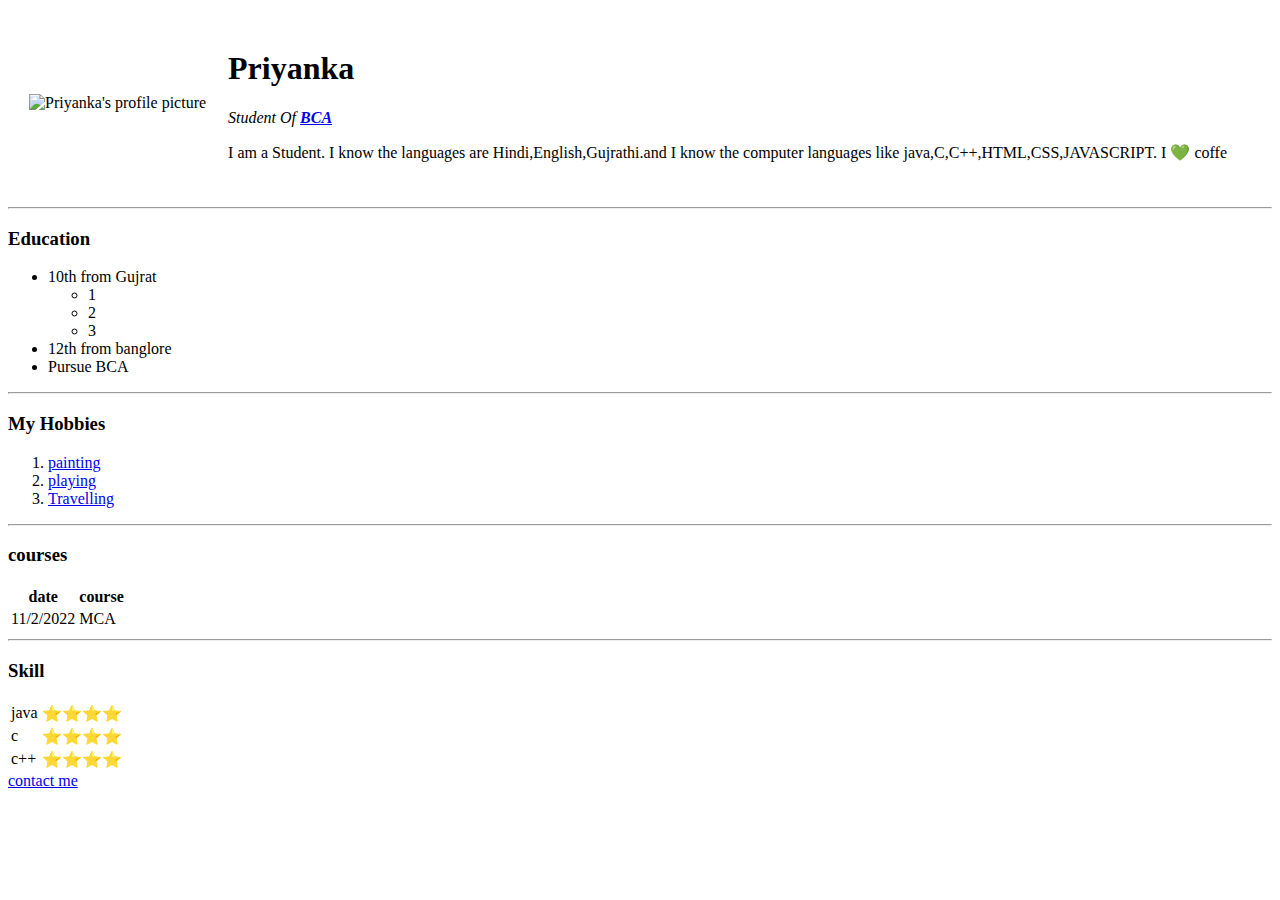
==== index.html @ 67ec37f1 "add intial cv website files" ====
<!DOCTYPE html>
<html lang="en" dir="ltr">
  <head>
    <meta charset="utf-8">
    <title>Priyanka's Personal Site</title>
  </head>
  <body>
    <table cellspacing="20">
      <tr>
        <td> <img src="img/1-modified.png" alt="Priyanka's profile picture" width="20%" height="20%"></td>
        <td><h1>Priyanka</h1>
    <p><em>Student Of <strong> <a href="https://www.shiksha.com/bca-bachelor-of-computer-applications-chp#:~:text=The%20full%20form%20of%20BCA,Computer%20Science%20or%20Information%20Technology.">BCA</a></strong></em></p>
    <p>I am a Student. I know the languages are Hindi,English,Gujrathi.and I know the computer languages like java,C,C++,HTML,CSS,JAVASCRIPT. I 💚 coffe</p></td>
  </tr>
  </table>
    <hr>
    <h3>Education</h3>
    <ul>

    <li>10th from Gujrat</li>
    <ul>
      <li>1</li>
      <li>2</li>
      <li>3</li>
    </ul>
    <li>12th from banglore</li>
    <li>Pursue BCA</li>
</ul>
<hr>
<h3>My Hobbies</h3>
<ol>
  <li><a href="https://www.britannica.com/art/painting">painting</a></li>
  <li><a href="https://dictionary.cambridge.org/dictionary/english/playing">playing</a></li>
  <li><a href="https://eurama.hu/2017/02/08/benefits-of-travelling/">Travelling</a></li>
</ol>
<hr>
<h3>courses</h3>
<table>
  <thead>
    <th>date</th>
    <th>course</th>
  </thead>
  <tbody>
    <td>11/2/2022</td>
    <td>MCA</td>
  </tbody>
  <tfoot>

  </tfoot>
</table>
<hr>
<h3>Skill</h3>

<table>
  <table>
    <tr>
      <td>java</td>
      <td>⭐⭐⭐⭐</td>

    </tr>
    <tr>
      <td>c</td>
      <td>⭐⭐⭐⭐</td>
    </tr>
    <tr>
      <td>c++</td>
      <td>⭐⭐⭐⭐</td>
    </tr>

</table>
  </table>
  <a href="C:\Users\Priyanka\Desktop\Web Devlopment\HTML-Personal Site\Contact.html">contact me</a>


  </body>
</html>
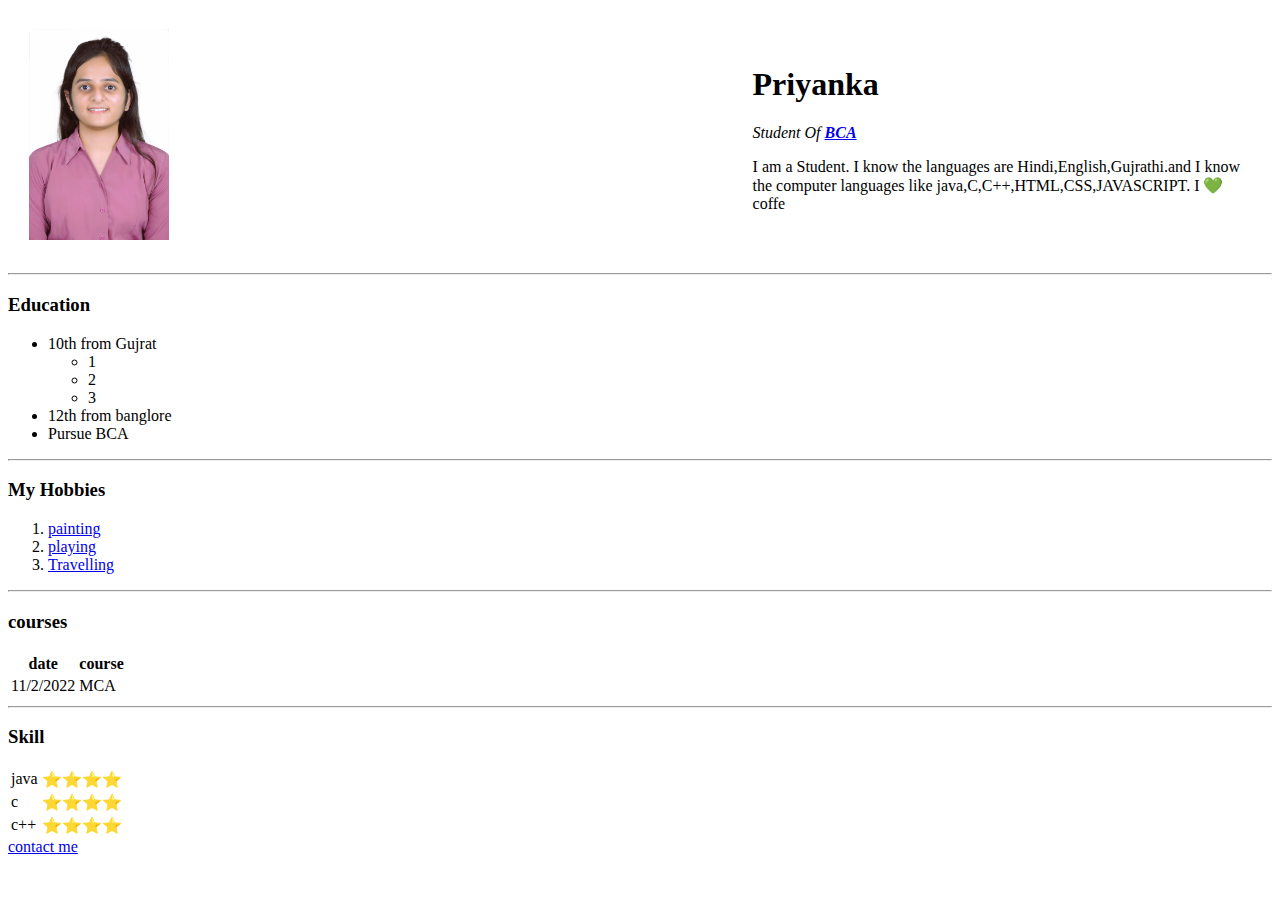
==== commit 043833ea: "Update index.html" ====
--- a/index.html
+++ b/index.html
@@ -7,7 +7,7 @@
   <body>
     <table cellspacing="20">
       <tr>
-        <td> <img src="img/1-modified.png" alt="Priyanka's profile picture" width="20%" height="20%"></td>
+        <td> <img src="img/priya12.JPG" alt="Priyanka's profile picture" width="20%" height="20%"></td>
         <td><h1>Priyanka</h1>
     <p><em>Student Of <strong> <a href="https://www.shiksha.com/bca-bachelor-of-computer-applications-chp#:~:text=The%20full%20form%20of%20BCA,Computer%20Science%20or%20Information%20Technology.">BCA</a></strong></em></p>
     <p>I am a Student. I know the languages are Hindi,English,Gujrathi.and I know the computer languages like java,C,C++,HTML,CSS,JAVASCRIPT. I 💚 coffe</p></td>
